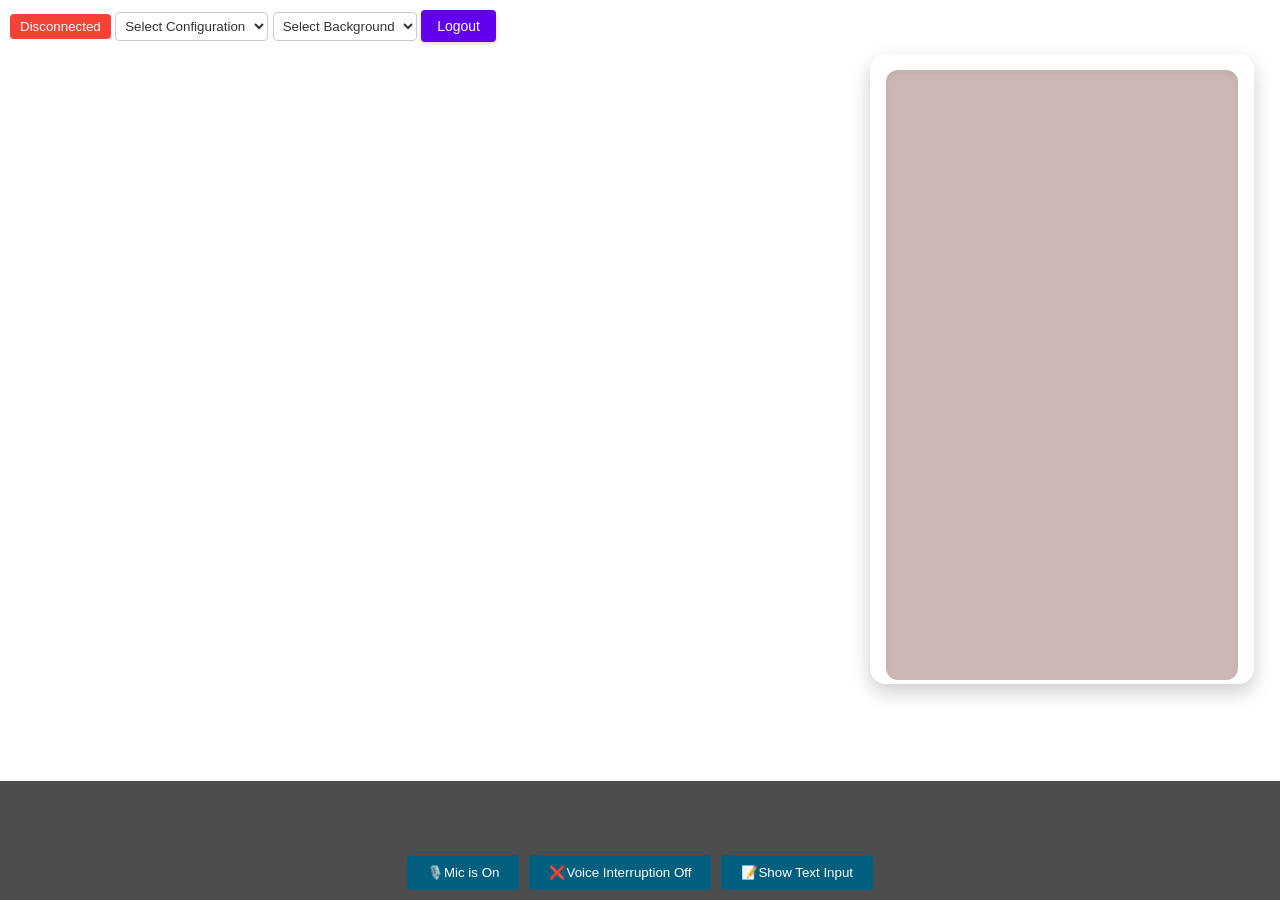
==== static/index.html @ 84f570d3 "feat: add reCAPTCHA verification to registration and login; update page titles and enhance login UI " ====
<!DOCTYPE html>
<html lang="en">

<head>
    <meta charset="UTF-8">
    <meta name="viewport" content="width=device-width, initial-scale=1.0">
    <title>LLM-VTuber</title>

    <!-- pixi live2d dependencies -->
    <!-- Load Cubism and PixiJS -->
    <!-- <script src="https://cubism.live2d.com/sdk-web/cubismcore/live2dcubismcore.min.js"></script> -->
    <script src="libs/live2dcubismcore.min.js"></script>
    <!-- <script src="https://cdn.jsdelivr.net/gh/dylanNew/live2d/webgl/Live2D/lib/live2d.min.js"></script> -->
    <script src="libs/live2d.min.js"></script>
    <!-- <script src="https://cdn.jsdelivr.net/npm/pixi.js@7.x/dist/pixi.min.js"></script> -->
    <script src="libs/pixi.min.js"></script>

    <!-- <script src="https://cdn.jsdelivr.net/gh/RaSan147/pixi-live2d-display@v0.5.0-ls-7/dist/index.min.js"></script> -->
    <script src="libs/index.min.js"></script>



    <script src="TaskQueue.js"></script>

    <!-- Voice Activation Detection -->
    <!-- <script src="https://cdn.jsdelivr.net/npm/onnxruntime-web@1.14.0/dist/ort.js"></script> -->
    <script src="libs/ort.js"></script>
    <!-- <script src="https://cdn.jsdelivr.net/npm/@ricky0123/vad-web@0.0.7/dist/bundle.min.js"></script> -->
    <script src="libs/bundle.min.js"></script>

    <link rel="stylesheet" href="index.css">
</head>

<body>
    <div class="top-left">
        <button id="wsStatus">Disconnected</button>
        <button id="stateDisplay" style="display: none;">Status: loading</button>
        <button id="pointerInteractionBtn" style="display: none;">👀 Pointer Interactive On</button>
        <input type="text" id="wsUrl" placeholder="WebSocket URL" style="display: none;">
        <div class="sensitivity-container" style="display: none;">
            <span class="sensitivity-label" style="display: none;">Speech Prob. Threshold:</span>
            <input type="number" id="speechProbThreshold" min="1" max="100" value="97" title="Speech Detection Confidence Level Threshold (%)" style="display: none;">
        </div>
         <div class="sensitivity-container" style="display: none;">
            <span class="sensitivity-label" style="display: none;">Negative Speech Threshold:</span>
            <input type="number" id="negativeSpeechThreshold" min="0" max="100" value="15"
                title="Speech detection absence threshold (%)" style="display: none;">
        </div>
        <div class="sensitivity-container" style="display: none;">
            <span class="sensitivity-label" style="display: none;">Redemption Frames:</span>
            <input type="number" id="redemptionFrames" min="1" max="100" value="20" title="Number of silent frames to wait before ending speech" style="display: none;">
        </div>
        <select id="configDropdown" aria-label="Configuration Selection">
            <option value="">Select Configuration</option>
        </select>
        <select id="bgDropdown" aria-label="Background Selection">
            <option value="">Select Background</option>
        </select>
        <button id="logoutBtn">Logout</button>
    </div>

    <canvas id="canvas"></canvas>
    <div class="right-container">
        <div id="chatBox" class="chat-box">
            <!-- 聊天内容将显示在这里 -->
        </div>
    </div>

    <div class="bottom-container">
        <div class="fixed-bottom">
            <div id="message"></div>
            <input type="text" id="textInput" class="hidden" placeholder="Type your message here...">
        </div>
        <div class="control-buttons">
            <button id="micToggle">🎙️Mic is On</button>
            <button id="interruptBtn">❌Voice Interruption Off</button>
            <button id="sendText">📝Show Text Input</button>
        </div>
    </div>

    <!-- <script src="./modelDict.js"></script> -->
    <script src="./live2d.js"></script>

    <script>
        // idle: When the LLM is not thinking or speaking and is waiting for user input.
        // thinking-speaking: When the LLM is thinking or speaking.
        // interrupted: When the LLM is interrupted by the user.
        let state = "idle"; // idle, thinking-speaking, interrupted
        let audioPlayer = new Audio();
        let voiceInterruptionOn = false;
        let fullResponse = ""; // full response from the server in one conversation chain

        const stateDisplay = document.getElementById('stateDisplay');
        
        document.getElementById('logoutBtn').addEventListener('click', () => {
        window.location.href = '/auth/logout';
        });

        window.addEventListener('load', () => {
        const expires_at = localStorage.getItem("expires_at");
        
        if (expires_at) {
            const now = Math.floor(Date.now() / 1000) - 3600 * 9;  // 以 UTC 时间计算
            const remaining = (parseInt(expires_at) - now) * 1000; // in ms
            console.log(`Expires at: ${expires_at}`);
            console.log(`Now: ${now}`);
            console.log(`Remaining time: ${remaining}`);
            if (remaining > 0) {
                setTimeout(() => {
                    localStorage.setItem("session_timeout", "Your session has expired.");
                    window.location.href = '/auth/logout';
                }, remaining);
            } else {
                localStorage.setItem("session_timeout", "Your session has expired.");
                window.location.href = '/auth/logout';
            }
        }
        });
        // when the webpage is closed, send logout request to the server
        window.addEventListener("beforeunload", function () {
            navigator.sendBeacon("/auth/logout");
        });


        function updateStateDisplay() {
            stateDisplay.textContent = `Status: ${state}`;
        }

        function setState(newState) {
            state = newState;
            updateStateDisplay();
        }

        function interrupt() {
            console.log("😡👎 Interrupting conversation chain");
            console.log("Sending: " + JSON.stringify({ type: "interrupt-signal", text: fullResponse }))
            ws.send(JSON.stringify({ type: "interrupt-signal", text: fullResponse }));
            setState("interrupted");
            model2.stopSpeaking();
            audioTaskQueue.clearQueue();
            console.log("Interrupted!!!!");
        }

        let myvad;
        let previousTriggeredProbability = 0; // the possibility that triggered the last speech start
        let speechProbThreshold = document.getElementById('speechProbThreshold');
        let negativeSpeechThreshold = document.getElementById('negativeSpeechThreshold');
        let redemptionFrames = document.getElementById('redemptionFrames');

        window.addEventListener('load', function() {
            const savedThreshold = localStorage.getItem('speechProbThreshold');
            if (savedThreshold) {
                speechProbThreshold.value = savedThreshold;
            }

            const savedNegativeThreshold = localStorage.getItem('negativeSpeechThreshold');
            if (savedNegativeThreshold) {
                negativeSpeechThreshold.value = savedNegativeThreshold;
            }

            const savedRedemptionFrames = localStorage.getItem('redemptionFrames');
            if (savedRedemptionFrames) {
                redemptionFrames.value = savedRedemptionFrames;
            }

            const savedBackground = localStorage.getItem('selectedBackground');
            if (savedBackground) {
                setTimeout(() => {
                    bgDropdown.value = savedBackground;
                    document.body.style.backgroundImage = `url('./bg/${savedBackground}')`;
                }, 1000);
            }
        });

        async function init_vad() {
            myvad = await vad.MicVAD.new({
                preSpeechPadFrames: 20,
                positiveSpeechThreshold: speechProbThreshold.value / 100,
                negativeSpeechThreshold: negativeSpeechThreshold.value / 100,
                redemptionFrames: parseInt(redemptionFrames.value),
                onSpeechStart: () => {
                    console.log("Speech start detected: " + previousTriggeredProbability);
                    if (state === "thinking-speaking") {
                        interrupt();
                    } else {
                        console.log("😀👍 Not interrupted. Just normal conversation");
                    }
                },
                onFrameProcessed: (probs) => {
                    if (probs["isSpeech"] > previousTriggeredProbability) {
                        previousTriggeredProbability = probs["isSpeech"];
                    }
                },
                onVADMisfire: () => {
                    console.log("VAD Misfire. The LLM can't hear you.");
                    if (state === "interrupted") {
                        state = "idle";
                    }
                    document.getElementById("message").textContent = "The LLM can't hear you.";
                },
                onSpeechEnd: (audio) => {
                    // audio: (Float32Array of audio samples at sample rate 16000)...
                    // make sure the audio queue is empty before getting new ones
                    audioTaskQueue.clearQueue();

                    if (!voiceInterruptionOn) {
                        stop_mic();
                    }

                    if (ws && ws.readyState === WebSocket.OPEN) {
                        sendAudioPartition(audio);
                    }
                }
            });
        }

        speechProbThreshold.addEventListener('change', async function() {
            localStorage.setItem('speechProbThreshold', this.value);
            
            if (myvad) {
                await myvad.pause();
                await init_vad();
                if (micToggleState) {
                    await myvad.start();
                } else {
                    await myvad.pause();
                }
            }
        });
        
        negativeSpeechThreshold.addEventListener('change', async function() {
            localStorage.setItem('negativeSpeechThreshold', this.value);
            if (myvad) {
                await myvad.pause();
                await init_vad();
                if (micToggleState) {
                    await myvad.start();
                } else {
                    await myvad.pause();
                }
            }
        });

        redemptionFrames.addEventListener('change', async function() {
            localStorage.setItem('redemptionFrames', this.value);
             if (myvad) {
                await myvad.pause();
                await init_vad();
                if (micToggleState) {
                    await myvad.start();
                } else {
                    await myvad.pause();
                }
            }
        });


        const chunkSize = 4096;
        async function sendAudioPartition(audio) {
            console.log(audio)
            // send the audio, a Float32Array of audio samples at sample rate 16000, to the back end by chunks
            for (let index = 0; index < audio.length; index += chunkSize) {
                const endIndex = Math.min(index + chunkSize, audio.length);
                const chunk = audio.slice(index, endIndex);
                ws.send(JSON.stringify({ type: "mic-audio-data", audio: chunk }));
            }
            ws.send(JSON.stringify({ type: "mic-audio-end" }));
        }

        // window.addEventListener('load', init_vad);

        // WebSocket connection
        let ws;
        const wsStatus = document.getElementById('wsStatus');
        const wsUrl = document.getElementById('wsUrl');
        const interruptBtn = document.getElementById('interruptBtn');
        const micToggle = document.getElementById('micToggle');
        const configDropdown = document.getElementById('configDropdown');
        const bgDropdown = document.getElementById('bgDropdown');

        wsUrl.value = "ws://127.0.0.1:12393/client-ws";
        // if running on server
        if (window.location.protocol.startsWith("http")) {
            console.log("Running on server");
            wsUrl.value = "/client-ws";
        } else { // if running on local using file://
            console.log("Running on local");
        }

        function connectWebSocket() {
            ws = new WebSocket(wsUrl.value);

            ws.onopen = function () {
                // interrupted = false;
                setState("idle");
                console.log("Connected to WebSocket");
                wsStatus.textContent = "Connected";
                wsStatus.classList.add('connected');
                fetchConfigurations();
                fetchBackgrounds();
            };

            ws.onclose = function () {
                // interrupt = false;
                setState("idle");
                console.log("Disconnected from WebSocket");
                wsStatus.textContent = "Disconnected";
                wsStatus.classList.remove('connected');
                taskQueue.clearQueue();
            };

            ws.onmessage = function (event) {
                handleMessage(JSON.parse(event.data));
            };
        }

        wsStatus.addEventListener('click', connectWebSocket);

        function handleMessage(message) {
            console.log("Received Request: \n", message);
            switch (message.type) {
                case "full-text":
                    document.getElementById("message").textContent = message.text;
                    console.log(message);
                    console.log("full-text: ", message.text);
                    break;
                case "control":
                    switch (message.text) {
                        case "start-mic":
                            start_mic();
                            break;
                        case "stop-mic":
                            stop_mic();
                            break;
                        case "conversation-chain-start":
                            setState("thinking-speaking");
                            fullResponse = "";
                            audioTaskQueue = new TaskQueue(20);
                            break;
                        case "conversation-chain-end":
                            setState("idle");
                            if (!voiceInterruptionOn) {
                                start_mic();
                            }
                            break;
                    }
                    break;
                case "expression":
                    setExpression(message.text);
                    break;
                case "mouth":
                    setMouth(Number(message.text));
                    break;
                case "audio":
                    if (state == "interrupted") {
                        console.log("Audio playback intercepted. Sentence:", message.text);
                    } else {
                        addAudioTask(message.audio, message.volumes, message.slice_length, message.text, message.expressions);
                        // playAudioLipSync(message.audio, message.volumes, message.slice_length, message.text, message.expressions);
                    }
                    break;
                case "set-model":
                    console.log("set-model: ", message.text);
                    
                    model_url = this.wsUrl.value.replace("ws:", window.location.protocol).replace("/client-ws", "") + message.text.url;
                    message.text.url = model_url;

                    live2dModule.init().then(() => {
                        live2dModule.loadModel(message.text);
                    });
                    break;
                case "chatbox-content":
                    // 修改: 更新chatbox内容
                    document.getElementById("chatBox").innerText += message.text;
                    // rooling to the bottom of the chat box
                    document.getElementById("chatBox").scrollTop = document.getElementById("chatBox").scrollHeight;
                    break;

                case "listExpressions":
                    console.log(listSupportedExpressions());
                    break;
                case "config-files":
                    populateConfigDropdown(message.files);
                    break;
                case "config-switched":
                    console.log(message.message);
                    document.getElementById("message").textContent = "Configuration switched successfully!";
                    setState("idle");

                    // restore the mic state before switching config
                    if (micStateBeforeConfigSwitch) {
                        start_mic();
                    }
                    micStateBeforeConfigSwitch = null;  // reset the state
                    break;
                 case "background-files":
                    populateBgDropdown(message.files);
                    break;
                default:
                    console.error("Unknown message type: " + message.type);
                    console.log(message);
            }
        }

        function fetchConfigurations() {
            ws.send(JSON.stringify({ type: "fetch-configs" }));
        }
        
         function fetchBackgrounds() {
            ws.send(JSON.stringify({ type: "fetch-backgrounds" }));
        }

        function populateConfigDropdown(files) {
            configDropdown.innerHTML = '<option value="">Select Configuration</option>';
            files.forEach(file => {
                const option = document.createElement('option');
                option.value = file;
                option.textContent = file;
                configDropdown.appendChild(option);
            });
        }

         function populateBgDropdown(files) {
            bgDropdown.innerHTML = '<option value="">Select Background</option>';
            files.forEach(file => {
                const option = document.createElement('option');
                option.value = file;
                option.textContent = file;
                bgDropdown.appendChild(option);
            });
        }
        
        configDropdown.addEventListener('change', function () {
            const selectedConfig = configDropdown.value;
            if (selectedConfig) {
                setState("switching-config");
                document.getElementById("message").textContent = "Switching configuration...";
                // avoid the mic being on when switching config
                micStateBeforeConfigSwitch = micToggleState;
                 if (micToggleState) {
                     stop_mic();
                 }

                interrupt();
                ws.send(JSON.stringify({ type: "switch-config", file: selectedConfig }));
            }
        });

         bgDropdown.addEventListener('change', function () {
            const selectedBg = bgDropdown.value;
            if (selectedBg) {
                document.body.style.backgroundImage = `url('./bg/${selectedBg}')`;
                // 保存背景选择
                localStorage.setItem('selectedBackground', selectedBg);
            }
        });

        // set expression of the model2
        // @param {int} expressionIndex - the expression index defined in the emotionMap in modelDict.js
        function setExpression(expressionIndex) {
            expressionIndex = parseInt(expressionIndex);
            model2.internalModel.motionManager.expressionManager.setExpression(expressionIndex);
            console.info(`>> [x] -> Expression set to: (${expressionIndex})`);
        }

        // [Deprecated] Check if the string contains an expression. If it does, set the expression of the model2.
        // @param {string} str - the string to check
        function checkStringForExpression(str) {
            console.log("emo map: ", emoMap);
            for (const key of Object.keys(emoMap)) {
                if (str.toLowerCase().includes("[" + key + "]")) {
                    console.info(">> [ ] <- add to exec queue: " + key + ", " + emoMap[key]);
                    taskQueue.addTask(() => { setExpression(emoMap[key]); });
                    taskQueue.addTask(() => { console.log("timing out..."); });
                    // setExpression(emoMap[key]);
                }
            }
        }
        // [Deprecated] List all supported expressions
        function listSupportedExpressions() {
            emoMap = model2.internalModel.motionManager.expressionManager.emotionMap;
            console.log(emoMap);
        }



        function setMouth(mouthY) {
            if (typeof model2.internalModel.coreModel.setParameterValueById === 'function') {
                model2.internalModel.coreModel.setParameterValueById('ParamMouthOpenY', mouthY);
            } else {
                model2.internalModel.coreModel.setParamFloat('PARAM_MOUTH_OPEN_Y', mouthY);
            }
        }

        audioTaskQueue = new TaskQueue(20); // 100ms delay between tasks
        async function addAudioTask(audio_base64, volumes, slice_length, text = null, expression_list = null) {
             console.log(`1. Adding audio task ${text} to queue`);
             
            // skip the task if interrupted
            if (state === "interrupted") {
                console.log("Skipping audio task due to interrupted state");
                return;
            }

            audioTaskQueue.addTask(() => {
                return new Promise((resolve, reject) => {
                    playAudioLipSync(audio_base64, volumes, slice_length, text, expression_list, onComplete=resolve);
                }).catch(error => {
                    console.log("Audio task error:", error);
                });
            });
        }

        function playAudioLipSync(audio_base64, volumes, slice_length, text = null, expression_list = null, onComplete) {
              if (state === "interrupted") {
                console.error("Audio playback blocked. State:", state);
                onComplete();
                return;
            }

            fullResponse += text;
            
            if (text) {
                document.getElementById("message").textContent = text;
            }

            const displayExpression = expression_list ? expression_list[0] : null;
            console.log("Start playing audio: ", text);
           
            try {
                model2.speak("data:audio/wav;base64," + audio_base64, {
                    expression: displayExpression,
                    resetExpression: true,
                    onFinish: () => {
                        console.log("Voiceline is over");
                        onComplete();
                    },
                    onError: (error) => {
                        console.error("Audio playback error:", error);
                        onComplete();
                    }
                });
            } catch (error) {
                console.error("Speak function error:", error);
                onComplete();
            }
        }

        // Start the microphone. This will start the VAD and send audio to the server when speech is detected.
        // Once speech ends, the mic will pause.
        async function start_mic() {
            try {
                if (myvad == null) {
                    await init_vad();
                }
                console.log("Mic start");
                await myvad.start();
                micToggleState = true;
                micToggle.textContent = "🎙️Mic is On";
            } catch (error) {
                console.error("Failed to start microphone:", error);
                micToggleState = false;
                micToggle.textContent = "❌Mic is off";
            }
        }

        function stop_mic() {
            console.log("Mic stop");
            if (myvad) {
                myvad.pause();
            }
            micToggleState = false;
            micToggle.textContent = "❌Mic is off";
        }

        interruptBtn.addEventListener('click', function () {
            voiceInterruptionOn = !voiceInterruptionOn;
            interruptBtn.textContent = voiceInterruptionOn ? "🖐️Voice Interruption On" : "❌Voice Interruption Off";
        });

        let micToggleState = true;
        micToggle.addEventListener('click', function () {
            micToggleState ? stop_mic() : start_mic();
        });

        // Initialize WebSocket connection
        connectWebSocket();

        // Add this after other event listeners
        const textInput = document.getElementById('textInput');
        const sendText = document.getElementById('sendText');

        const currentDate = new Date();
        const year = currentDate.getFullYear();
        const month = (currentDate.getMonth() + 1).toString().padStart(2, '0');
        const day = currentDate.getDate().toString().padStart(2, '0');
        const fileName = `/dialogues/dialogue_${year}-${month}-${day}.txt`;
        
        // Example usage: Load initial chat content on page load
        function loadChatContent() {
            fetch(fileName)
                .then(response => {
                    if (!response.ok) {
                        // 如果文件不存在，返回状态码不是 200，抛出错误
                        if (response.status === 404) {
                            console.warn(`File not found: ${fileName}`);
                            return ''; // 返回空内容
                        }
                        throw new Error(`Failed to fetch file: ${response.statusText}`);
                    }
                    return response.text();
                })
                .then(data => {
                    // 更新 chatBox 内容
                    document.getElementById("chatBox").innerText = data;
                    // 滚动到聊天框底部
                    const chatBox = document.getElementById("chatBox");
                    chatBox.scrollTop = chatBox.scrollHeight;
                })
                .catch(error => {
                    console.error('Error loading chat content:', error);
                });
        }
        //window.addEventListener('load', loadChatContent);

        function handleTextSubmit() {
            const text = textInput.value;
            if (text && ws && ws.readyState === WebSocket.OPEN) {
                if (state === "thinking-speaking") {
                    interrupt();
                } else {
                    console.log("😀👍 Not interrupted. Just normal conversation");
                }
                ws.send(JSON.stringify({
                    type: "text-input",
                    text: text
                }));
                textInput.value = '';
                audioTaskQueue.clearQueue();
            }
        }

        // toggle the text input
        let textInputVisible = false;
        sendText.addEventListener('click', function() {
            textInputVisible = !textInputVisible;
            textInput.classList.toggle('hidden');
            sendText.textContent = textInputVisible ? "📝Hide Text Input" : "📝Show Text Input";
        });

        // send text when enter is pressed
        textInput.addEventListener('keypress', function(e) {
            if (e.key === 'Enter') {
                handleTextSubmit();
            }
        });
    </script>
</body>

</html>
---- static/index.css ----
body {
  background-image: url("./bg/cityscape.jpeg");
  background-repeat: no-repeat;
  background-size: cover;
  background-position: center center;
  background-attachment: fixed;
  font-family: Arial, sans-serif;
  margin: 0;
  padding: 0;
  min-height: 100vh;
}

.top-left {
  position: fixed;
  top: 10px;
  left: 10px;
  z-index: 1001;
}

#wsStatus {
  background-color: #f44336;
  color: white;
  padding: 5px 10px;
  border: none;
  border-radius: 4px;
  cursor: pointer;
  margin-bottom: 5px;
}

#wsStatus.connected {
    background-color: #4caf50;
}

#stateDisplay {
  background-color: #005f7f;
  color: white;
  padding: 5px 10px;
  border: none;
  border-radius: 4px;
  margin-bottom: 5px;
  pointer-events: none; /* Makes the button unclickable */
}

#wsUrl {
  padding: 5px;
  width: 200px;
}

.bottom-container {
  position: fixed;
  bottom: 0;
  left: 0;
  right: 0;
  width: 100%;
  display: flex;
  flex-direction: column;
  align-items: center;
  z-index: 1000;
}

.fixed-bottom {
  width: 100%;
  background-color: rgba(33, 33, 33, 0.8);
  color: white;
  text-align: left;
  padding: 1em;
  box-sizing: border-box;
  max-height: 30vh;
  overflow-y: auto;
  font-size: 2em;
  line-height: 1.4;
}

.control-buttons {
  display: flex;
  justify-content: center;
  gap: 10px;
  padding: 10px;
  background-color: rgba(33, 33, 33, 0.8);
  width: 100%;
  box-sizing: border-box;
}

.control-buttons button {
  padding: 10px 20px;
  border: none;
  border-radius: 4px;
  /* background-color: #008CBA; */
  background-color: #005f7f;
  color: white;
  cursor: pointer;
  transition: background-color 0.3s;
}

.control-buttons button:hover {
  background-color: #009fd4;
}

canvas {
  position: fixed;
  top: 0;
  left: 0;
  width: 100%;
  height: 100%;
  z-index: 1;
}

/* Styles for the dropdown lists */
select {
  padding: 5px;
  margin-bottom: 5px;
  border-radius: 4px;
  border: 1px solid #ccc;
  background-color: #fff;
  color: #333;
  cursor: pointer;
}

select:focus {
  outline: none;
  border-color: #005f7f;
}

.sensitivity-container {
    display: inline-flex;
    align-items: center;
    background-color: rgba(0, 95, 127, 0.8);
    padding: 5px 10px;
    border-radius: 4px;
    margin: 0 5px;
}

.sensitivity-label {
    color: white;
    margin-right: 5px;
    font-size: 14px;
    text-shadow: 1px 1px 2px rgba(0, 0, 0, 0.8);
}

#textInput {
  width: 90%;
  margin: 0.3em 5%;
  padding: 0.7em;
  font-size: 0.7em;
  background-color: rgba(33, 33, 33, 0.7);
  border: 0.1em solid rgba(128, 128, 128, 0.5);
  border-radius: 0.3em;
  color: white;
  text-align: left;
  box-sizing: border-box;
}

#textInput:focus {
  outline: none;
  border-color: rgba(128, 128, 128, 0.8);
  background-color: rgba(33, 33, 33, 0.8);
}

.right-container {
  position: fixed;
  right: 2%;
  top: 6%;
  bottom: 24%;
  width: 30%; /* 可根据需要调整宽度 */
  background-color: rgba(255, 255, 255, 0.6); /* 柔和的背景色 */
  box-shadow: 0 8px 20px rgba(0, 0, 0, 0.2); /* 更深的阴影效果 */
  border-radius: 16px; /* 更大的圆角 */
  padding: 1em;
  box-sizing: border-box;
  z-index: 1002;
  overflow: hidden; /* 隐藏超出部分，确保圆角生效 */
  backdrop-filter: blur(10px); /* 添加模糊效果，让背景更具现代感 */
}

/* chatBox: 聊天框设计 */
.chat-box {
  height: 100%;
  padding: 6px; /* 内边距增加，增强空间感 */
  font-size: 16px;
  line-height: 1.6; /* 行间距优化，便于阅读 */
  overflow-y: auto; /* 垂直滚动 */
  border-radius: 12px; /* 圆角设计 */
  font-weight: bold;  
  background-color: rgba(171, 134, 134, 0.6); /* 柔和的背景色 */
  box-shadow: inset 0 4px 8px rgba(0, 0, 0, 0.05); /* 内阴影 */
  font-family: "Noto Sans", "Helvetica Neue", Arial, sans-serif; /* 适合中英文的字体 */
  color: #3b3434; /* 更柔和的文字颜色 */
}

/* 每条消息的设计 */
.chat-box .message {
  margin-bottom: 12px; /* 每条消息的间距 */
  padding: 12px; /* 消息内部间距 */
  background-color: #ffffff; /* 消息背景色 */
  border-radius: 10px; /* 圆角设计 */
  box-shadow: 0 2px 5px rgba(0, 0, 0, 0.1); /* 阴影效果 */
  word-break: break-word; /* 长单词自动换行 */
}

/* 滚动条样式 */
.chat-box::-webkit-scrollbar {
  width: 10px; /* 滚动条宽度 */
}

.chat-box::-webkit-scrollbar-track {
  background: rgba(240, 240, 240, 0.8); /* 滚动条轨道颜色 */
}

.chat-box::-webkit-scrollbar-thumb {
  background: rgba(120, 120, 120, 0.8); /* 滑块颜色 */
  border-radius: 10px; /* 滑块圆角 */
}

.chat-box::-webkit-scrollbar-thumb:hover {
  background: rgba(90, 90, 90, 1); /* 滑块悬停颜色 */
}

/* 移动设备优化 */
@media screen and (max-width: 600px) {
  .right-container {
    right: 5%; /* 增加边距 */
    width: 90%; /* 宽度自适应屏幕 */
    top: 5%; /* 减少顶部边距 */
    bottom: 5%; /* 减少底部边距 */
    border-radius: 12px; /* 适当减少圆角 */
    padding: 10px; /* 减小内边距 */
  }
  
  .chat-box {
    font-size: 14px; /* 调整字体大小 */
    line-height: 1.5; /* 行间距 */
    padding: 8px; /* 减小内边距 */
  }
}

.hidden {
    display: none;
}

#logoutBtn {
  background-color: #6200ee;
  color: white;
  border: none;
  border-radius: 4px;
  padding: 8px 16px;
  cursor: pointer;
  font-size: 14px;
  transition: background-color 0.3s ease, transform 0.2s ease;
  box-shadow: 0 2px 4px rgba(0, 0, 0, 0.15);
}

#logoutBtn:hover {
  background-color: #3700b3;
  transform: scale(1.05);
}

#logoutBtn:focus {
  outline: none;
  box-shadow: 0 0 0 2px rgba(98, 0, 238, 0.4);
}
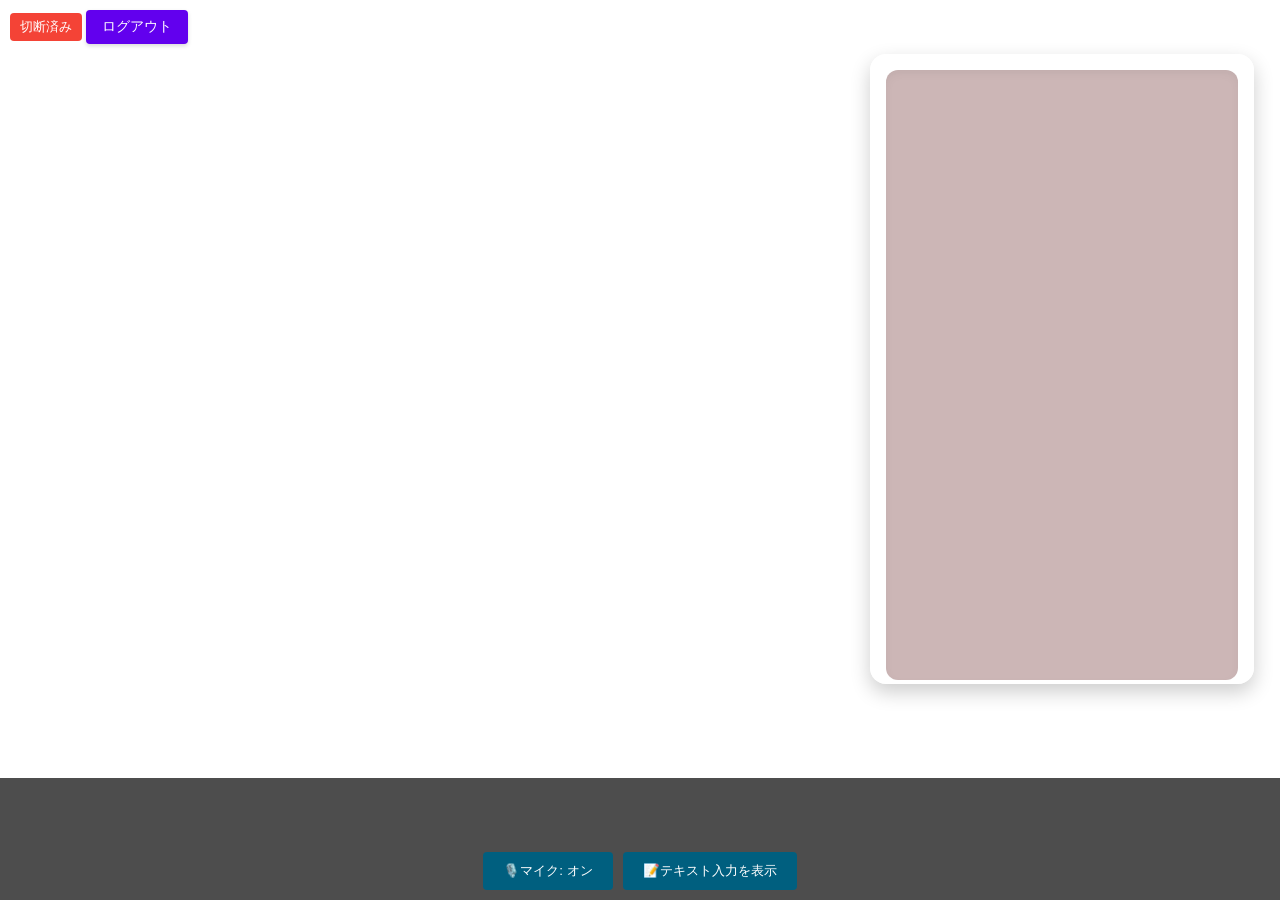
==== commit 99e35856: "**Major** feat: localize user interface; translate session expired, password reset, and login pages " ====
--- a/static/index.html
+++ b/static/index.html
@@ -4,7 +4,7 @@
 <head>
     <meta charset="UTF-8">
     <meta name="viewport" content="width=device-width, initial-scale=1.0">
-    <title>LLM-VTuber</title>
+    <title>AI-Assistant</title>
 
     <!-- pixi live2d dependencies -->
     <!-- Load Cubism and PixiJS -->
@@ -33,7 +33,7 @@
 
 <body>
     <div class="top-left">
-        <button id="wsStatus">Disconnected</button>
+        <button id="wsStatus" disabled>切断済み</button>
         <button id="stateDisplay" style="display: none;">Status: loading</button>
         <button id="pointerInteractionBtn" style="display: none;">👀 Pointer Interactive On</button>
         <input type="text" id="wsUrl" placeholder="WebSocket URL" style="display: none;">
@@ -50,19 +50,19 @@
             <span class="sensitivity-label" style="display: none;">Redemption Frames:</span>
             <input type="number" id="redemptionFrames" min="1" max="100" value="20" title="Number of silent frames to wait before ending speech" style="display: none;">
         </div>
-        <select id="configDropdown" aria-label="Configuration Selection">
+        <select id="configDropdown" style="display: none;" aria-label="Configuration Selection">
             <option value="">Select Configuration</option>
         </select>
-        <select id="bgDropdown" aria-label="Background Selection">
+        <select id="bgDropdown" style="display: none;" aria-label="Background Selection">
             <option value="">Select Background</option>
         </select>
-        <button id="logoutBtn">Logout</button>
+        <button id="logoutBtn">ログアウト</button>
     </div>
 
     <canvas id="canvas"></canvas>
     <div class="right-container">
         <div id="chatBox" class="chat-box">
-            <!-- 聊天内容将显示在这里 -->
+            <!-- chat history will be shown here -->
         </div>
     </div>
 
@@ -72,9 +72,9 @@
             <input type="text" id="textInput" class="hidden" placeholder="Type your message here...">
         </div>
         <div class="control-buttons">
-            <button id="micToggle">🎙️Mic is On</button>
-            <button id="interruptBtn">❌Voice Interruption Off</button>
-            <button id="sendText">📝Show Text Input</button>
+            <button id="micToggle">🎙️マイク: オン</button>
+            <button id="interruptBtn" style="display: none;">❌音声割り込みオフ</button>
+            <button id="sendText">📝テキスト入力を表示</button>
         </div>
     </div>
 
@@ -93,30 +93,35 @@
         const stateDisplay = document.getElementById('stateDisplay');
         
         document.getElementById('logoutBtn').addEventListener('click', () => {
-        window.location.href = '/auth/logout';
-        });
-
-        window.addEventListener('load', () => {
-        const expires_at = localStorage.getItem("expires_at");
+            window.location.href = 'login.html';
+        });
+
+        function checkSession() {
+            fetch('/auth/checksession', {
+            method: 'POST',
+            credentials: 'include'
+            })
+            .then(response => response.json())
+            .then(data => {
+            console.log("Session check response:", data);
+            if (data.message === "session-timeout") {
+                clearInterval(heartbeatIntervalId);
+                window.location.href = 'session-expired.html';
+            } else if (data.message === "session-not-found") {
+                clearInterval(heartbeatIntervalId);
+                window.location.href = 'login.html';
+            }
+            })
+            .catch(err => console.error("Session check error:", err));
+        }
+
+        // Do an immediate check when the page loads.
+        checkSession();
+
+        // Then every 30 seconds do a session check.
+        let heartbeatIntervalId = setInterval(checkSession, 60000);
         
-        if (expires_at) {
-            const now = Math.floor(Date.now() / 1000) - 3600 * 9;  // 以 UTC 时间计算
-            const remaining = (parseInt(expires_at) - now) * 1000; // in ms
-            console.log(`Expires at: ${expires_at}`);
-            console.log(`Now: ${now}`);
-            console.log(`Remaining time: ${remaining}`);
-            if (remaining > 0) {
-                setTimeout(() => {
-                    localStorage.setItem("session_timeout", "Your session has expired.");
-                    window.location.href = '/auth/logout';
-                }, remaining);
-            } else {
-                localStorage.setItem("session_timeout", "Your session has expired.");
-                window.location.href = '/auth/logout';
-            }
-        }
-        });
-        // when the webpage is closed, send logout request to the server
+        // when the webpage is closed or redirected, send logout request to the server
         window.addEventListener("beforeunload", function () {
             navigator.sendBeacon("/auth/logout");
         });
@@ -294,7 +299,7 @@
                 // interrupted = false;
                 setState("idle");
                 console.log("Connected to WebSocket");
-                wsStatus.textContent = "Connected";
+                wsStatus.textContent = "接続済み";
                 wsStatus.classList.add('connected');
                 fetchConfigurations();
                 fetchBackgrounds();
@@ -304,7 +309,7 @@
                 // interrupt = false;
                 setState("idle");
                 console.log("Disconnected from WebSocket");
-                wsStatus.textContent = "Disconnected";
+                wsStatus.textContent = "切断済み";
                 wsStatus.classList.remove('connected');
                 taskQueue.clearQueue();
             };
@@ -556,11 +561,11 @@
                 console.log("Mic start");
                 await myvad.start();
                 micToggleState = true;
-                micToggle.textContent = "🎙️Mic is On";
+                micToggle.textContent = "🎙️マイク: オン";
             } catch (error) {
                 console.error("Failed to start microphone:", error);
                 micToggleState = false;
-                micToggle.textContent = "❌Mic is off";
+                micToggle.textContent = "❌マイク: オフ";
             }
         }
 
@@ -570,12 +575,12 @@
                 myvad.pause();
             }
             micToggleState = false;
-            micToggle.textContent = "❌Mic is off";
+            micToggle.textContent = "❌マイク: オフ";
         }
 
         interruptBtn.addEventListener('click', function () {
             voiceInterruptionOn = !voiceInterruptionOn;
-            interruptBtn.textContent = voiceInterruptionOn ? "🖐️Voice Interruption On" : "❌Voice Interruption Off";
+            interruptBtn.textContent = voiceInterruptionOn ? "🖐️音声割り込みオン" : "❌音声割り込みオフ";
         });
 
         let micToggleState = true;
@@ -645,7 +650,7 @@
         sendText.addEventListener('click', function() {
             textInputVisible = !textInputVisible;
             textInput.classList.toggle('hidden');
-            sendText.textContent = textInputVisible ? "📝Hide Text Input" : "📝Show Text Input";
+            sendText.textContent = textInputVisible ? "📝テキスト入力を非表示" : "📝テキスト入力を表示";
         });
 
         // send text when enter is pressed
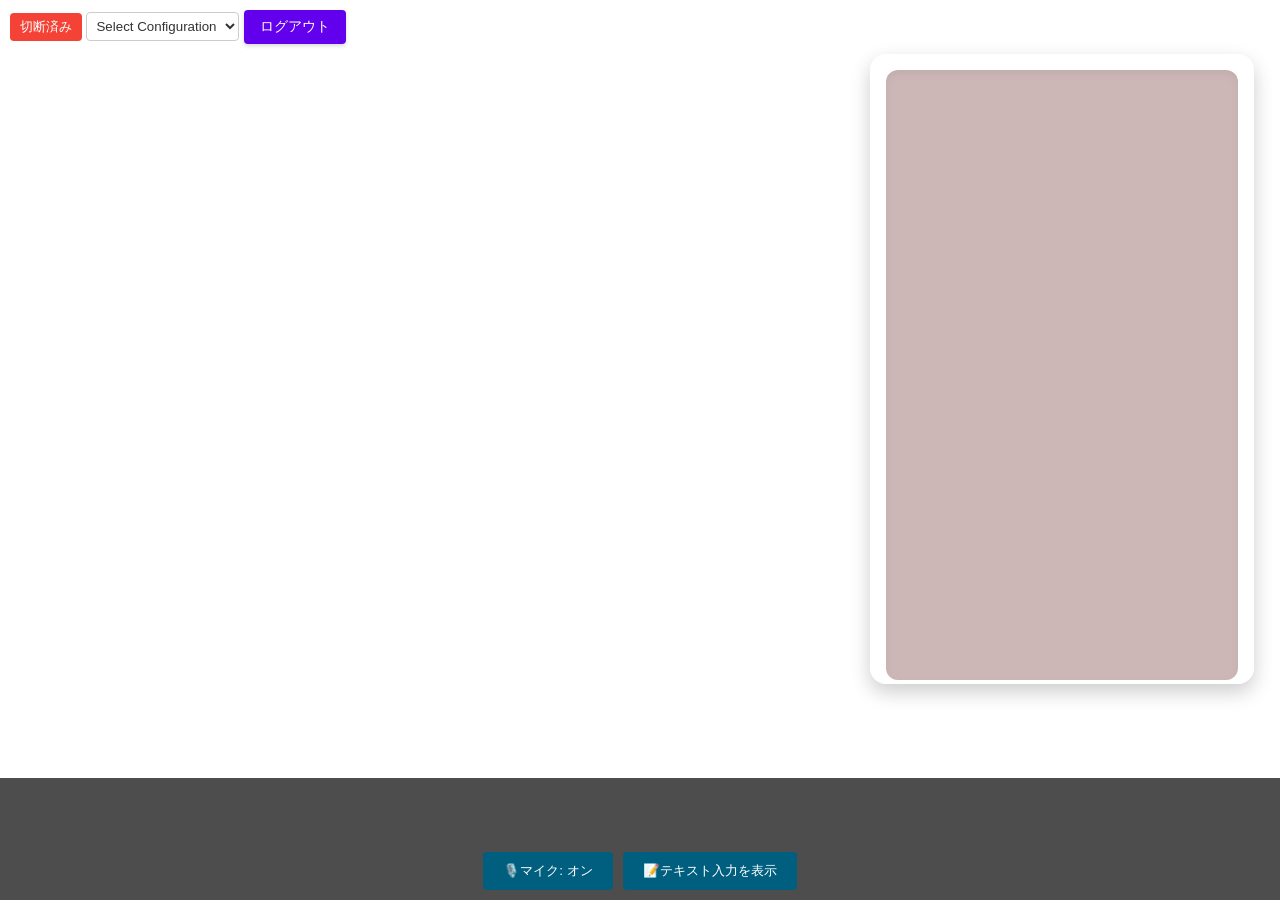
==== commit 1bcb57a0: "bug fix: 1. control information **must** be write in English, revert changing to Japanese. 2. Now wh" ====
--- a/static/index.html
+++ b/static/index.html
@@ -50,7 +50,7 @@
             <span class="sensitivity-label" style="display: none;">Redemption Frames:</span>
             <input type="number" id="redemptionFrames" min="1" max="100" value="20" title="Number of silent frames to wait before ending speech" style="display: none;">
         </div>
-        <select id="configDropdown" style="display: none;" aria-label="Configuration Selection">
+        <select id="configDropdown" aria-label="Configuration Selection">
             <option value="">Select Configuration</option>
         </select>
         <select id="bgDropdown" style="display: none;" aria-label="Background Selection">
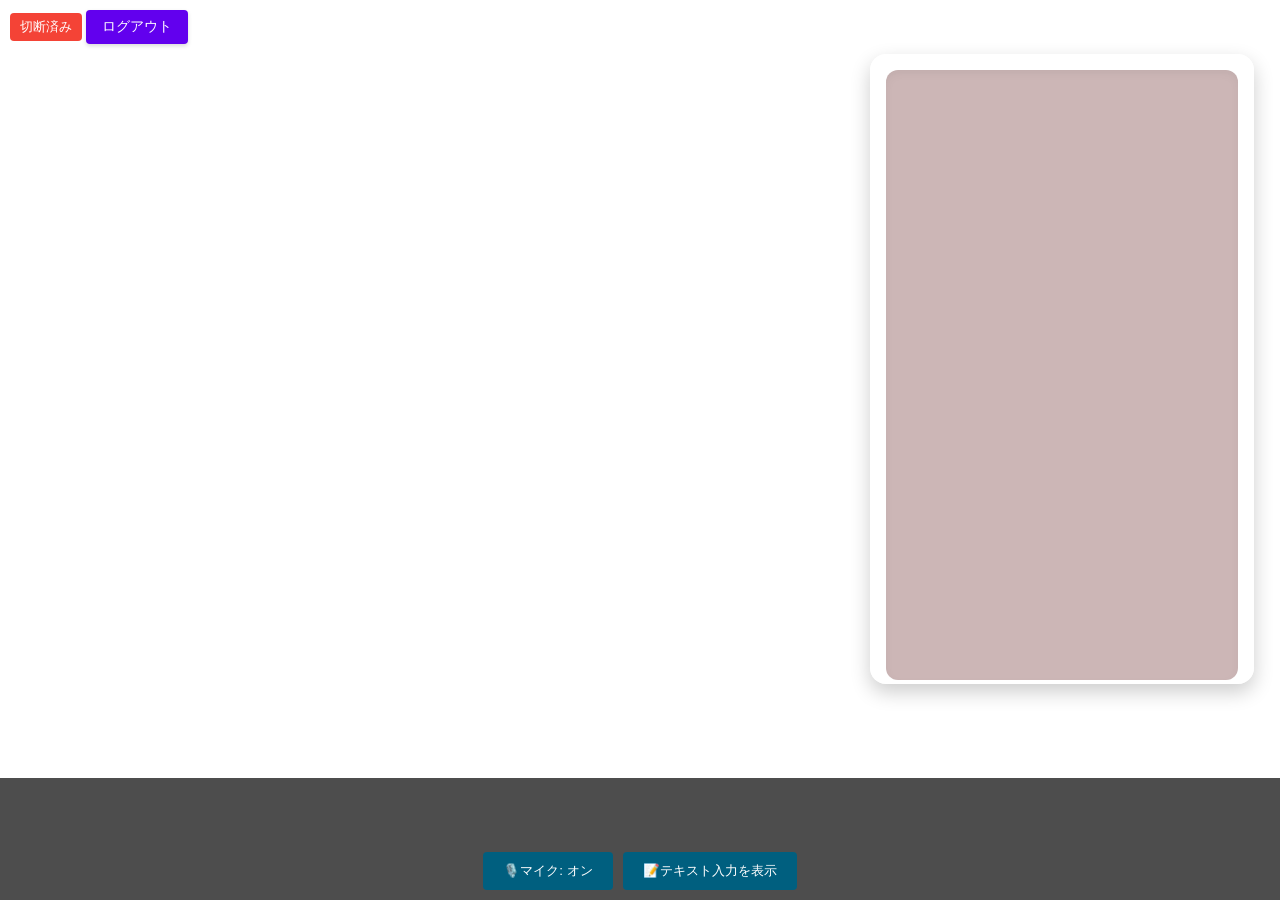
==== commit 7e6f17b4: "fix: update WebSocket server port to 12394 and hide configuration dropdown in HTML" ====
--- a/static/index.html
+++ b/static/index.html
@@ -50,7 +50,7 @@
             <span class="sensitivity-label" style="display: none;">Redemption Frames:</span>
             <input type="number" id="redemptionFrames" min="1" max="100" value="20" title="Number of silent frames to wait before ending speech" style="display: none;">
         </div>
-        <select id="configDropdown" aria-label="Configuration Selection">
+        <select id="configDropdown" aria-label="Configuration Selection" style="display: none;">
             <option value="">Select Configuration</option>
         </select>
         <select id="bgDropdown" style="display: none;" aria-label="Background Selection">
@@ -201,7 +201,7 @@
                     if (state === "interrupted") {
                         state = "idle";
                     }
-                    document.getElementById("message").textContent = "The LLM can't hear you.";
+                    document.getElementById("message").textContent = "音がはっきり聞こえませんので、もう一度お願いします。";
                 },
                 onSpeechEnd: (audio) => {
                     // audio: (Float32Array of audio samples at sample rate 16000)...
@@ -379,6 +379,20 @@
                     document.getElementById("chatBox").innerText += message.text;
                     // rooling to the bottom of the chat box
                     document.getElementById("chatBox").scrollTop = document.getElementById("chatBox").scrollHeight;
+                    // save conversation data when new data is received
+                    fetch('/auth/save_conversation', {
+                        method: 'POST',
+                        headers: {
+                            'Content-Type': 'application/json'
+                        },
+                        body: JSON.stringify({ message: message.text })
+                    }).then(response => response.json())
+                    .then(data => {
+                        console.log("Chat saved:", data);
+                    }).catch(error => {
+                        console.error("Error saving chat:", error);
+                    });
+
                     break;
 
                 case "listExpressions":
